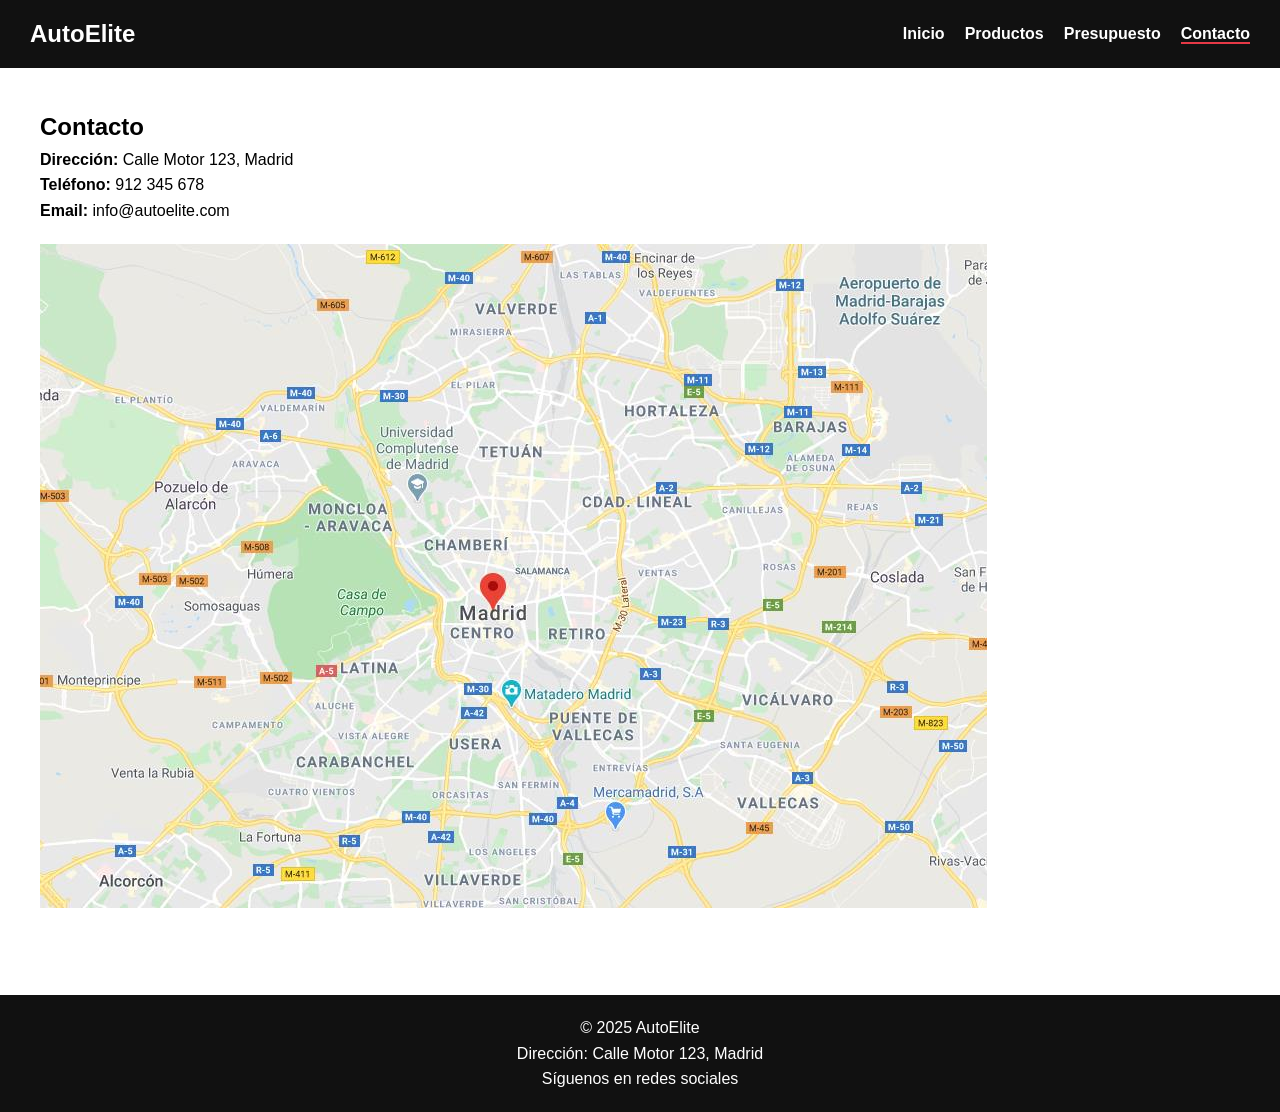
==== contacto.html @ f8f24fd7 "Proyecto web coches" ====
<!DOCTYPE html>
<html lang="es">
<head>
    <meta charset="UTF-8">
    <meta name="viewport" content="width=device-width, initial-scale=1.0">
    <title>Contacto - AutoElite</title>

    <link rel="stylesheet" href="css/styles.css">
</head>

<body>

<header>
    <div class="logo">
        <h1>AutoElite</h1>
    </div>

    <nav>
        <ul>
            <li><a href="index.html">Inicio</a></li>
            <li><a href="productos.html">Productos</a></li>
            <li><a href="presupuesto.html">Presupuesto</a></li>
            <li><a href="contacto.html" class="activo">Contacto</a></li>
        </ul>
    </nav>
</header>

<main>

    <h2>Contacto</h2>

    <p><strong>Dirección:</strong> Calle Motor 123, Madrid</p>
    <p><strong>Teléfono:</strong> 912 345 678</p>
    <p><strong>Email:</strong> info@autoelite.com</p>

    <img src="images/mapa.jpg" alt="Mapa ubicación" style="max-width:100%; margin-top:20px;">

</main>

<footer>
    <p>© 2025 AutoElite</p>
    <p>Dirección: Calle Motor 123, Madrid</p>
    <p>Síguenos en redes sociales</p>
</footer>

</body>
</html>
---- css/styles.css ----
/* RESET BÁSICO */
* {
    margin: 0;
    padding: 0;
    box-sizing: border-box;
}

/* BODY */
body {
    font-family: Arial, Helvetica, sans-serif;
    line-height: 1.6;
}

/* HEADER */
header {
    background-color: #111;
    color: white;
    padding: 15px 30px;
    display: flex;
    justify-content: space-between;
    align-items: center;
}

/* LOGO */
.logo h1 {
    font-size: 24px;
}

/* MENÚ */
nav ul {
    list-style: none;
    display: flex;
    gap: 20px;
}

nav a {
    color: white;
    text-decoration: none;
    font-weight: bold;
}

nav a:hover {
    color: #e63946;
}

/* LINK ACTIVO */
.activo {
    border-bottom: 2px solid #e63946;
}

/* MAIN */
main {
    padding: 40px;
}

section {
    margin-bottom: 30px;
}

/* FOOTER */
footer {
    background-color: #111;
    color: white;
    text-align: center;
    padding: 20px;
    margin-top: 40px;
}
/* HERO */
.hero {
    background-image: url("../images/coche.jpg");
    background-size: cover;
    background-position: center;
    height: 400px;
    display: flex;
    align-items: center;
    justify-content: center;
    color: white;
    text-align: center;
}

.hero-text {
    background-color: rgba(0,0,0,0.5);
    padding: 20px;
    border-radius: 10px;
}
.hero h2 {
    font-size: 36px;
    margin-bottom: 10px;
}
/* GALERÍA */
.galeria {
    display: grid;
    grid-template-columns: repeat(auto-fit, minmax(250px, 1fr));
    gap: 20px;
}

.card {
    border: 1px solid #ddd;
    border-radius: 10px;
    overflow: hidden;
    text-align: center;
    background: white;
}

.card img {
    width: 100%;
    height: 200px;
    object-fit: cover;
}

.card h3 {
    padding: 10px;
}
/* FORMULARIO */
form {
    max-width: 500px;
    margin: auto;
    display: flex;
    flex-direction: column;
    gap: 10px;
}

input, textarea {
    padding: 10px;
    border: 1px solid #ccc;
    border-radius: 5px;
    font-size: 16px;
}

button {
    background-color: #e63946;
    color: white;
    border: none;
    padding: 12px;
    cursor: pointer;
    border-radius: 5px;
    font-size: 16px;
}

button:hover {
    background-color: #c1121f;
}

.checkbox {
    display: flex;
    gap: 10px;
    align-items: center;
}
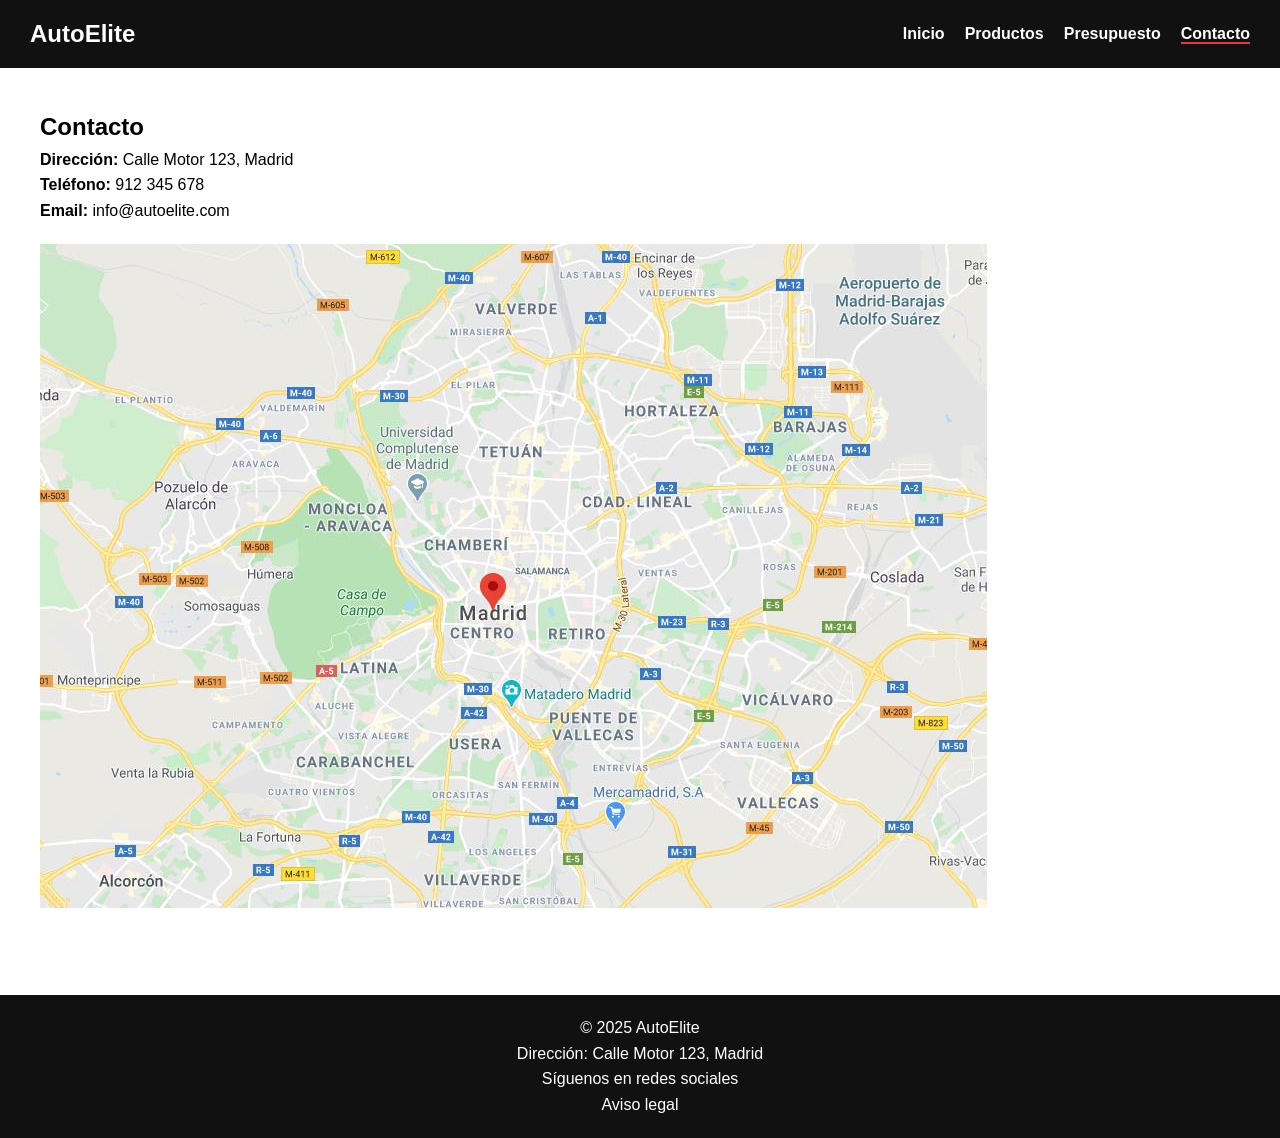
==== commit 29554d63: "Añadir aviso legal" ====
--- a/contacto.html
+++ b/contacto.html
@@ -41,6 +41,7 @@
     <p>© 2025 AutoElite</p>
     <p>Dirección: Calle Motor 123, Madrid</p>
     <p>Síguenos en redes sociales</p>
+    <p>Aviso legal</p>
 </footer>
 
 </body>
